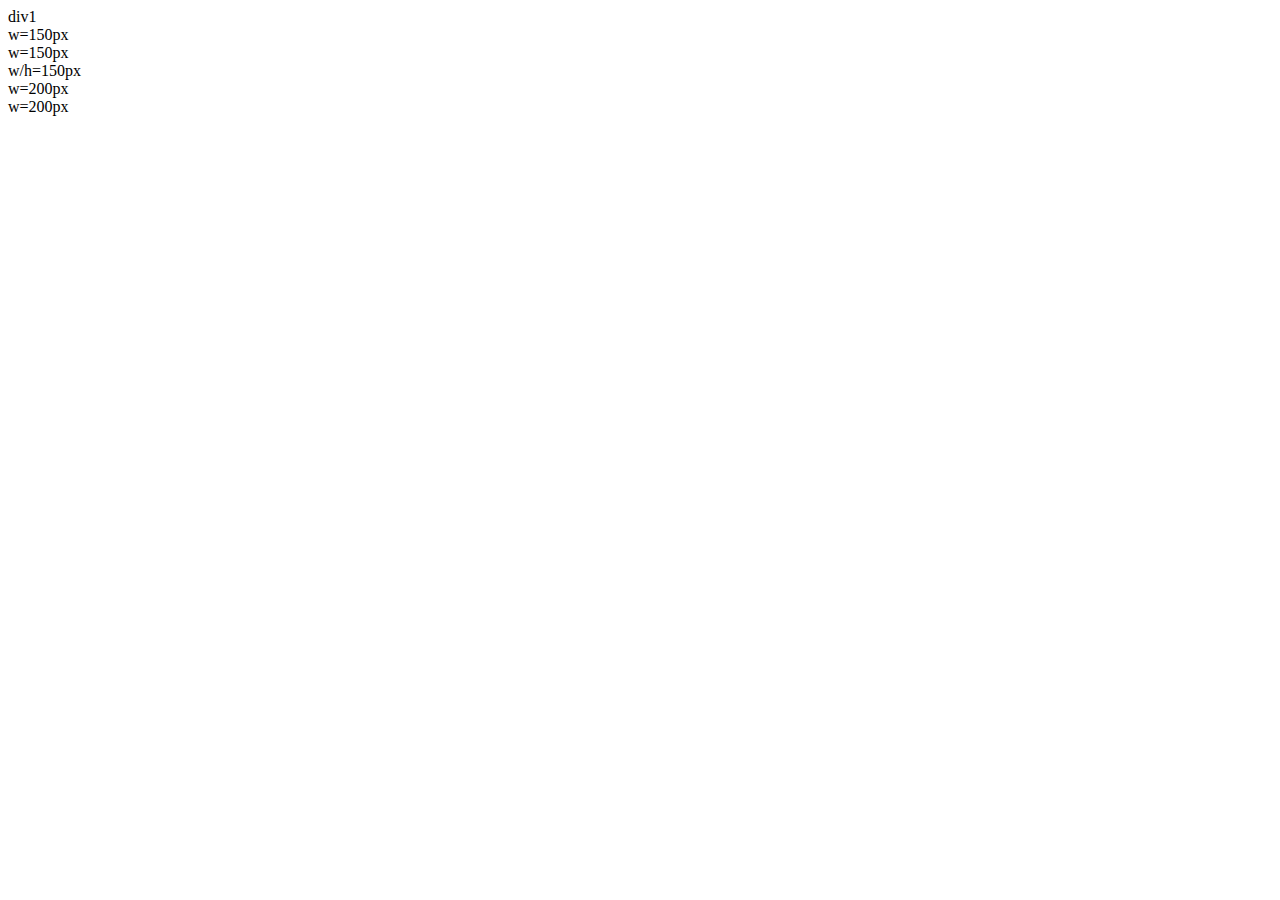
==== Academind/Flexbox/index.html @ 5cbd6993 "Academind/Flexbox initial commit" ====
<!DOCTYPE html>
<html>
    <head>
        <meta charset="UTF-8">
        <link rel="stylesheet" href="sytle.css">
    </head>
    <body>
        <div class="parent">
            <div class="div1">div1</div>
            <div class="div2">w=150px</div>
            <div class="div3">w=150px</div>
            <div class="div4">w/h=150px</div>
            <div class="div5">w=200px</div>
            <div class="div6">w=200px</div>
        </div>
    </body>
</html>
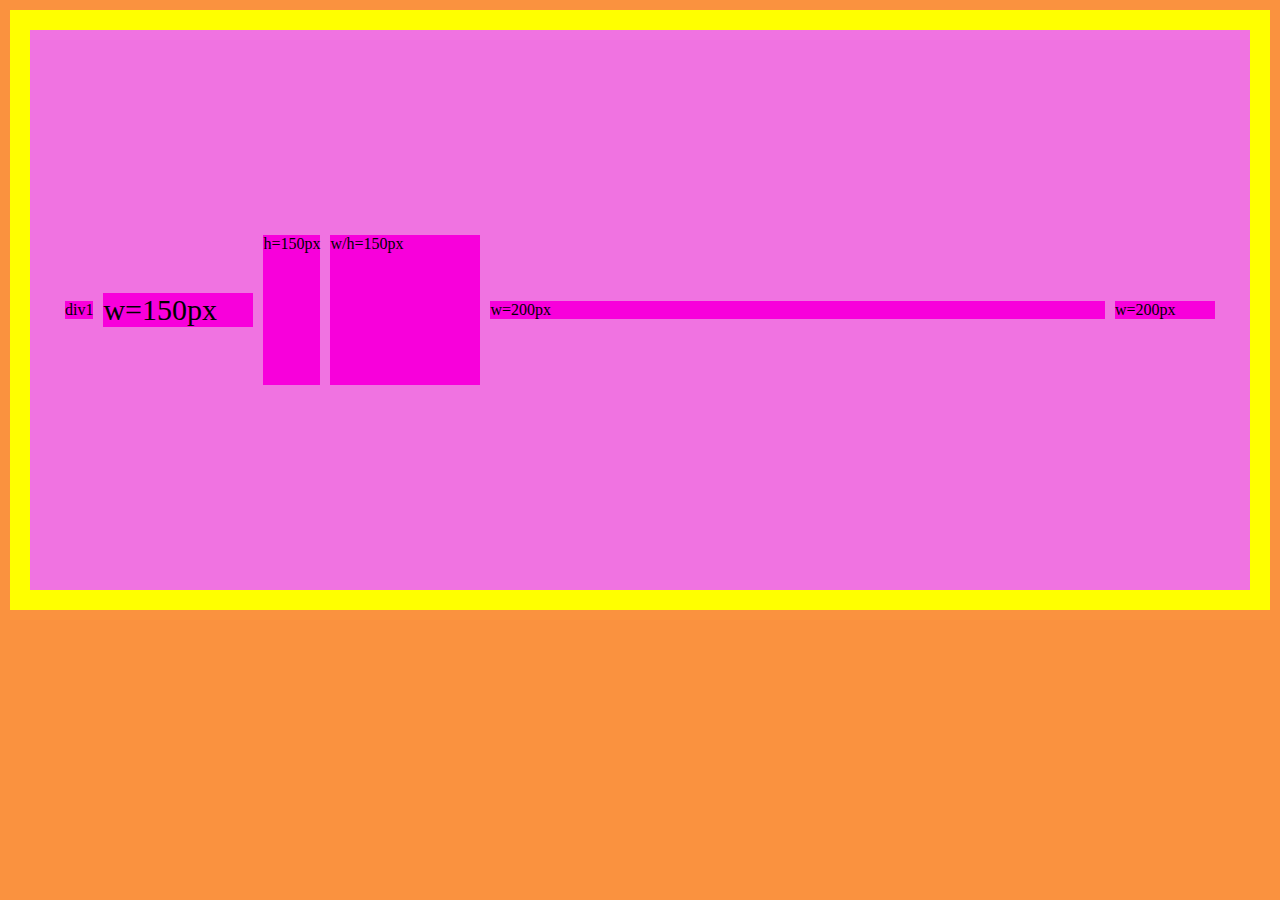
==== commit 2920401b: "Final code from parts 1 and 2" ====
--- a/Academind/Flexbox/index.html
+++ b/Academind/Flexbox/index.html
@@ -2,13 +2,13 @@
 <html>
     <head>
         <meta charset="UTF-8">
-        <link rel="stylesheet" href="sytle.css">
+        <link rel="stylesheet" href="style.css">
     </head>
     <body>
         <div class="parent">
             <div class="div1">div1</div>
             <div class="div2">w=150px</div>
-            <div class="div3">w=150px</div>
+            <div class="div3">h=150px</div>
             <div class="div4">w/h=150px</div>
             <div class="div5">w=200px</div>
             <div class="div6">w=200px</div>
--- a/Academind/Flexbox/style.css
+++ b/Academind/Flexbox/style.css
@@ -0,0 +1,63 @@
+html{
+    background-color: #fa923f;
+    padding: 10px;
+}
+
+body{
+    background-color: yellow;
+    padding: 10px;
+    margin: 0;
+}
+
+/* flexbox */
+.parent{
+    background-color: #f073e1;
+    margin: 10px;
+    padding: 30px;
+    height: 500px;
+    display: flex;
+    flex-flow: row wrap; /* flex-direction flex-wrap */
+    align-items: center; /* in relation to the cross axis */
+    justify-content: center;
+}
+
+.div1{
+    background-color: #f800db;
+    margin: 5px;
+    order: 0;
+}
+
+.div2{
+    background-color: #f800db;
+    margin: 5px;
+    width: 150px;
+    font-size: 30px;
+    /* align-self: flex-start; */
+}
+
+.div3{
+    background-color: #f800db;
+    margin: 5px;
+    height: 150px;
+}
+
+.div4{
+    background-color: #f800db;
+    margin: 5px;
+    width: 150px;
+    height: 150px;
+}
+
+.div5{
+    background-color: #f800db;
+    margin: 5px;
+    width: 200px;
+    flex: 1 1 auto; /* flex-grow flex-shrink flex-basis */
+}
+
+.div6{
+    background-color: #f800db;
+    margin: 5px;
+    width: 200px;
+    flex: 0 1 100px; /* flex-grow flex-shrink flex-basis */
+}